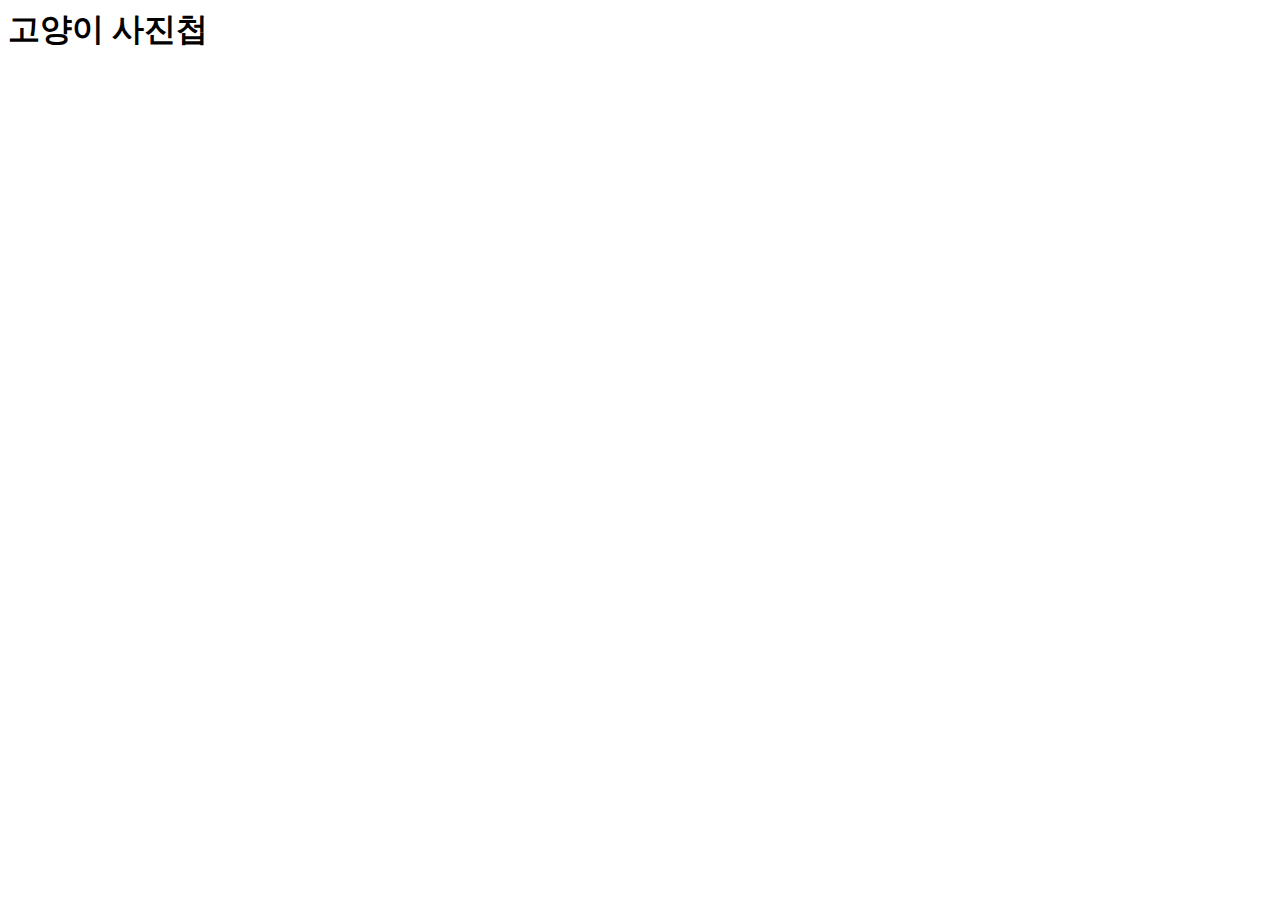
==== index.html @ 6b503bbf "FEAT: HTML-JS 파일 연결" ====
<html>
  <head>
    <title>고양이 사진첩</title>
    <!-- <link rel="stylesheet" href="./src/styles/style.css" /> -->
  </head>
  <body>
    <h1>고양이 사진첩</h1>
    <main class="App">
      <nav class="Breadcrumb"></nav>
    </main>
    <script src="./src/index.js" type="module"></script>
  </body>
</html>
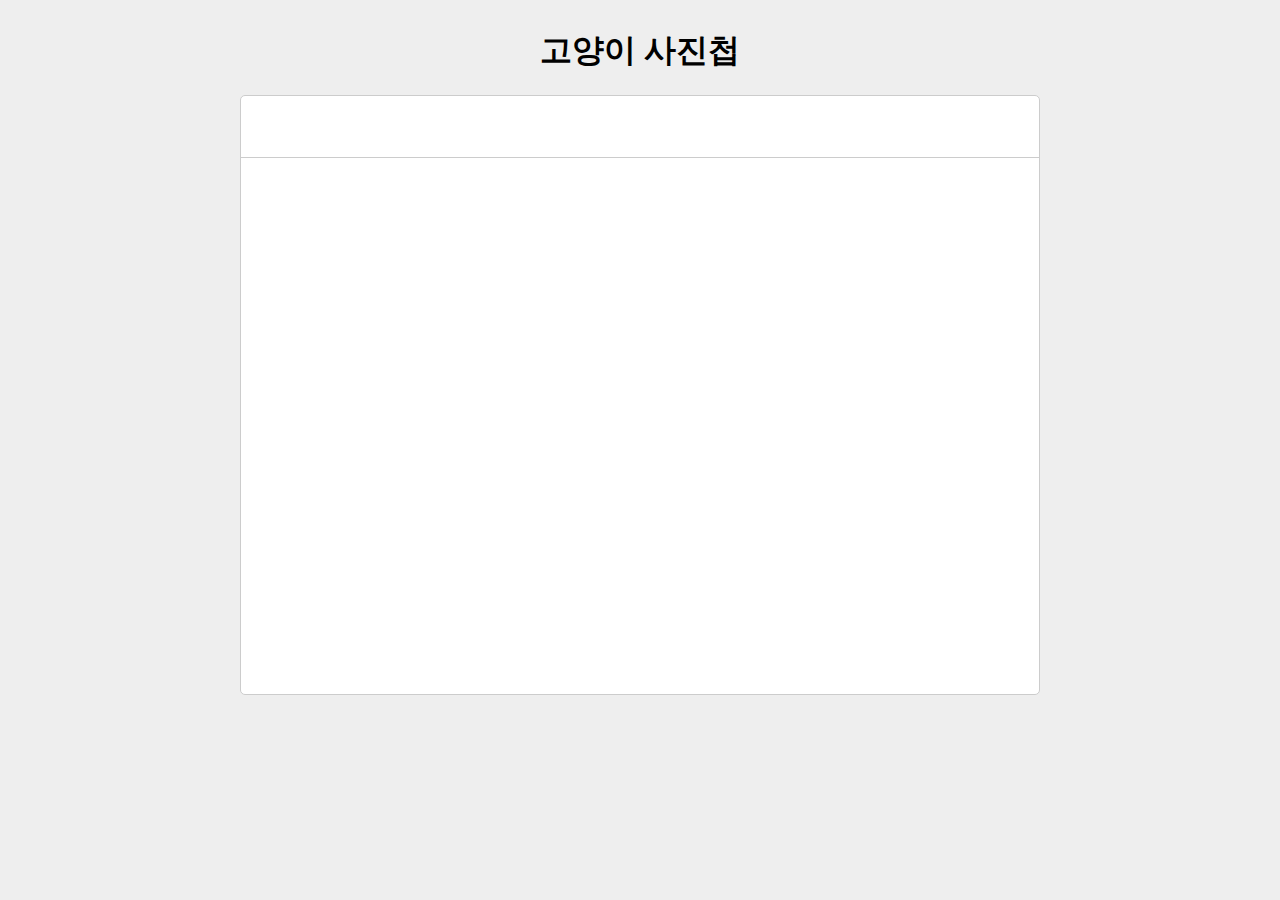
==== commit 2ee0d5cc: "STYLE: 스타일 적용" ====
--- a/index.html
+++ b/index.html
@@ -1,7 +1,7 @@
 <html>
   <head>
     <title>고양이 사진첩</title>
-    <!-- <link rel="stylesheet" href="./src/styles/style.css" /> -->
+    <link rel="stylesheet" href="./src/style/styles.css" />
   </head>
   <body>
     <h1>고양이 사진첩</h1>
--- a/src/style/styles.css
+++ b/src/style/styles.css
@@ -0,0 +1,74 @@
+* {
+  box-sizing: border-box;
+}
+
+body {
+  display: flex;
+  justify-content: center;
+  align-items: center;
+  background-color: #eee;
+  flex-direction: column;
+}
+
+.app {
+  border: 1px solid #ccc;
+  background-color: #fff;
+  border-radius: 5px;
+  width: 800px;
+  height: 600px;
+}
+
+.Nodes {
+  display: flex;
+  flex-direction: row;
+  justify-content: flex-start;
+  flex-wrap: wrap;
+}
+
+.Node {
+  width: 140px;
+  min-height: 150px;
+  padding: 12px;
+  margin: 8px;
+  text-align: center;
+  display: flex;
+  flex-direction: column;
+  word-break: keep-all;
+}
+
+.Breadcrumb {
+  height: 62px;
+  padding: 16px;
+  border-bottom: 1px solid #ccc;
+  display: flex;
+  flex-direction: row;
+}
+
+.Breadcrumb > div {
+  padding: 4px;
+}
+
+.Breadcrumb > div::after {
+  content: " -";
+}
+
+.Breadcrumb > div:last-child::after {
+  content: "";
+}
+
+.Modal {
+  z-index: 1;
+  width: 100%;
+  height: 100%;
+  position: fixed;
+  left: 0;
+  top: 0;
+  background-color: rgba(0, 0, 0, 0.3);
+}
+
+.Modal > div {
+  position: fixed;
+  left: 50%;
+  top: 50%;
+  transform: translate(-50%, -50%);
+}
